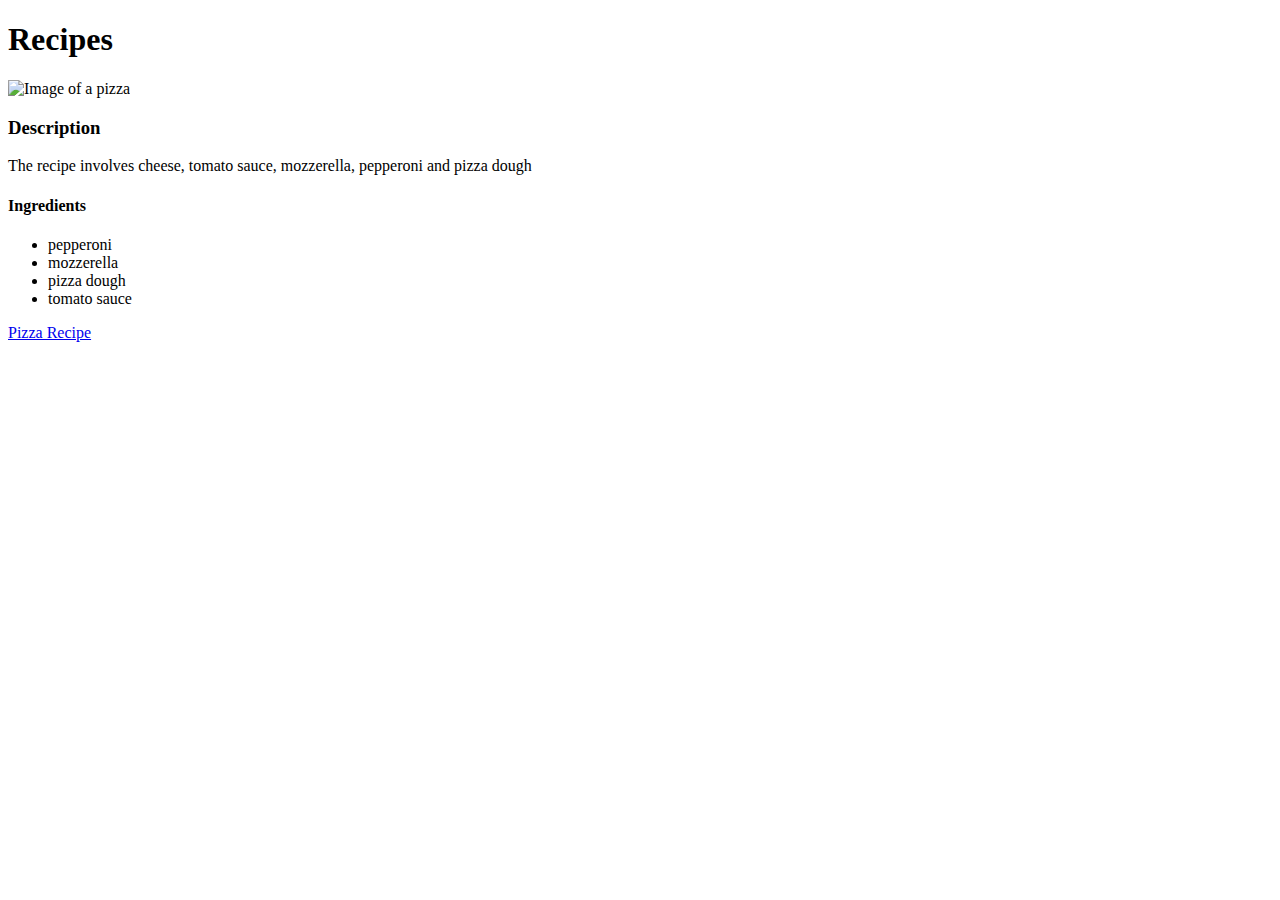
==== index.html @ efe91aea "Upload basic recipe website for git practice" ====
<!DOCTYPE html>
<html lang="en">
<head>
    <meta charset="UTF-8">
    <meta name="viewport" content="width=device-width, initial-scale=1.0">
    <title>Recipes</title>
</head>
<body>
    <h1>Recipes</h1>
    <img src="images/pizza_image.jpeg" alt="Image of a pizza">
    <h3>Description</h3>
    <p>The recipe involves cheese, tomato sauce, mozzerella, pepperoni and pizza dough</p>
    <h4>Ingredients</h4>
    <ul>
        <li>pepperoni</li>
        <li>mozzerella</li>
        <li>pizza dough</li>
        <li>tomato sauce</li>
    </ul>
    <a href="recipes/pizza.html">Pizza Recipe</a>
</body>
</html>
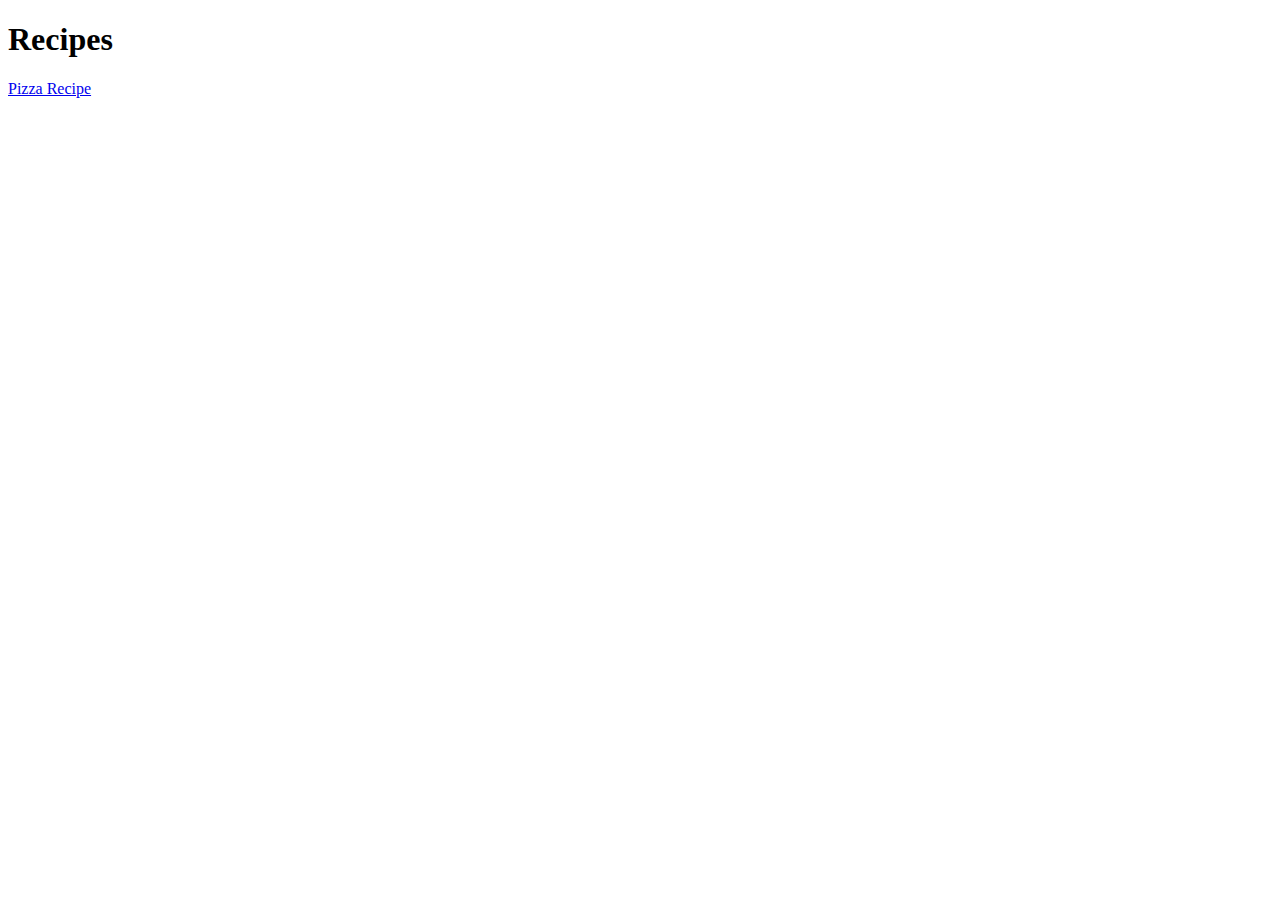
==== commit 51e84471: "Update main page and pizza page" ====
--- a/index.html
+++ b/index.html
@@ -7,16 +7,7 @@
 </head>
 <body>
     <h1>Recipes</h1>
-    <img src="images/pizza_image.jpeg" alt="Image of a pizza">
-    <h3>Description</h3>
-    <p>The recipe involves cheese, tomato sauce, mozzerella, pepperoni and pizza dough</p>
-    <h4>Ingredients</h4>
-    <ul>
-        <li>pepperoni</li>
-        <li>mozzerella</li>
-        <li>pizza dough</li>
-        <li>tomato sauce</li>
-    </ul>
+
     <a href="recipes/pizza.html">Pizza Recipe</a>
 </body>
 </html>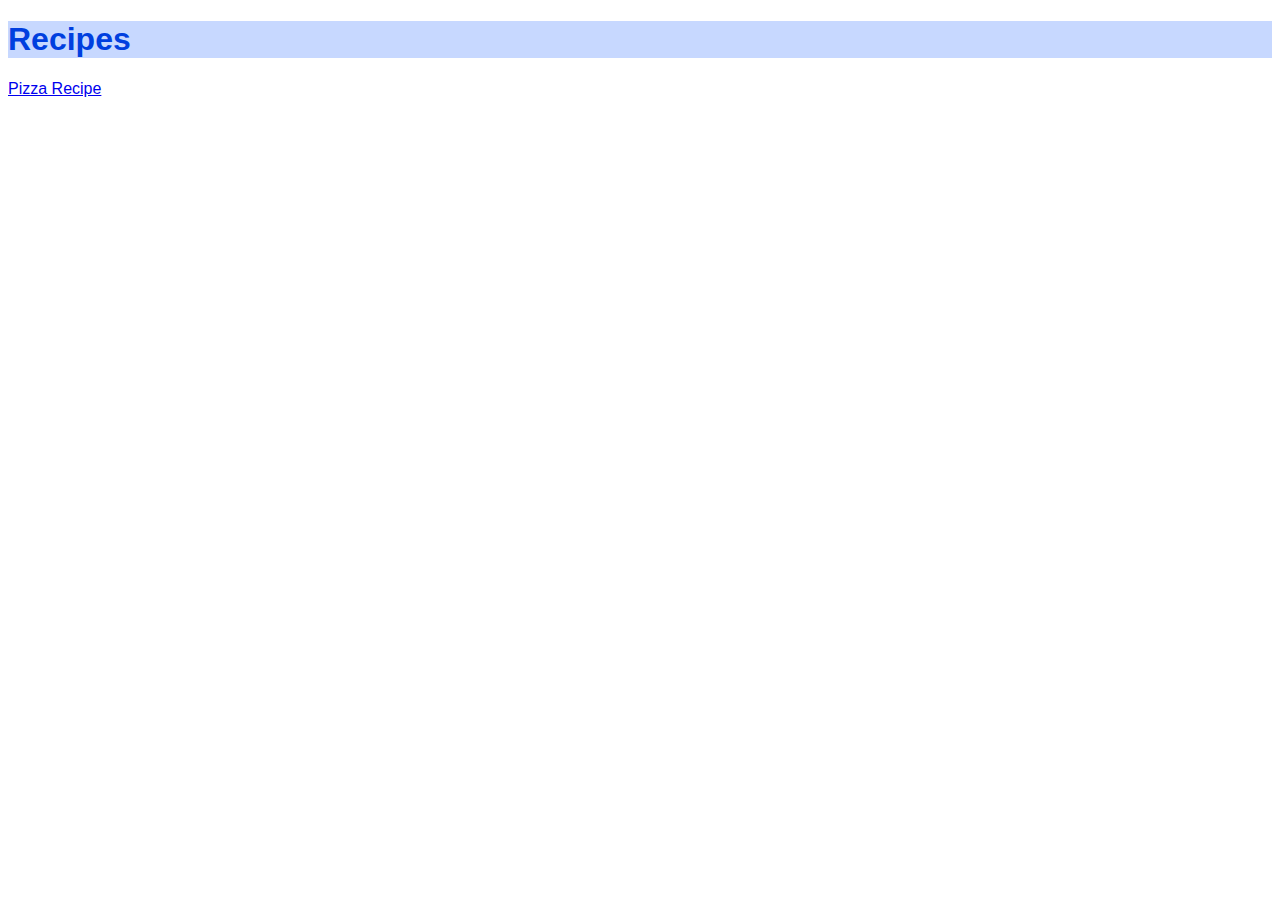
==== commit 3b6da6be: "Add some simple styles" ====
--- a/index.html
+++ b/index.html
@@ -3,11 +3,11 @@
 <head>
     <meta charset="UTF-8">
     <meta name="viewport" content="width=device-width, initial-scale=1.0">
+    <link rel="stylesheet" href="styles.css">
     <title>Recipes</title>
 </head>
 <body>
-    <h1>Recipes</h1>
-
+    <h1 class="title">Recipes</h1>
     <a href="recipes/pizza.html">Pizza Recipe</a>
 </body>
 </html>--- a/styles.css
+++ b/styles.css
@@ -0,0 +1,17 @@
+* {
+    font-family: Arial, Helvetica, sans-serif;
+}
+
+.title { 
+    color: rgb(0, 63, 223);
+    background-color: rgb(199, 216, 255);
+}
+
+.smalltext {
+    font-family: monospace;
+}
+
+
+li {
+    font-family: monospace;
+}